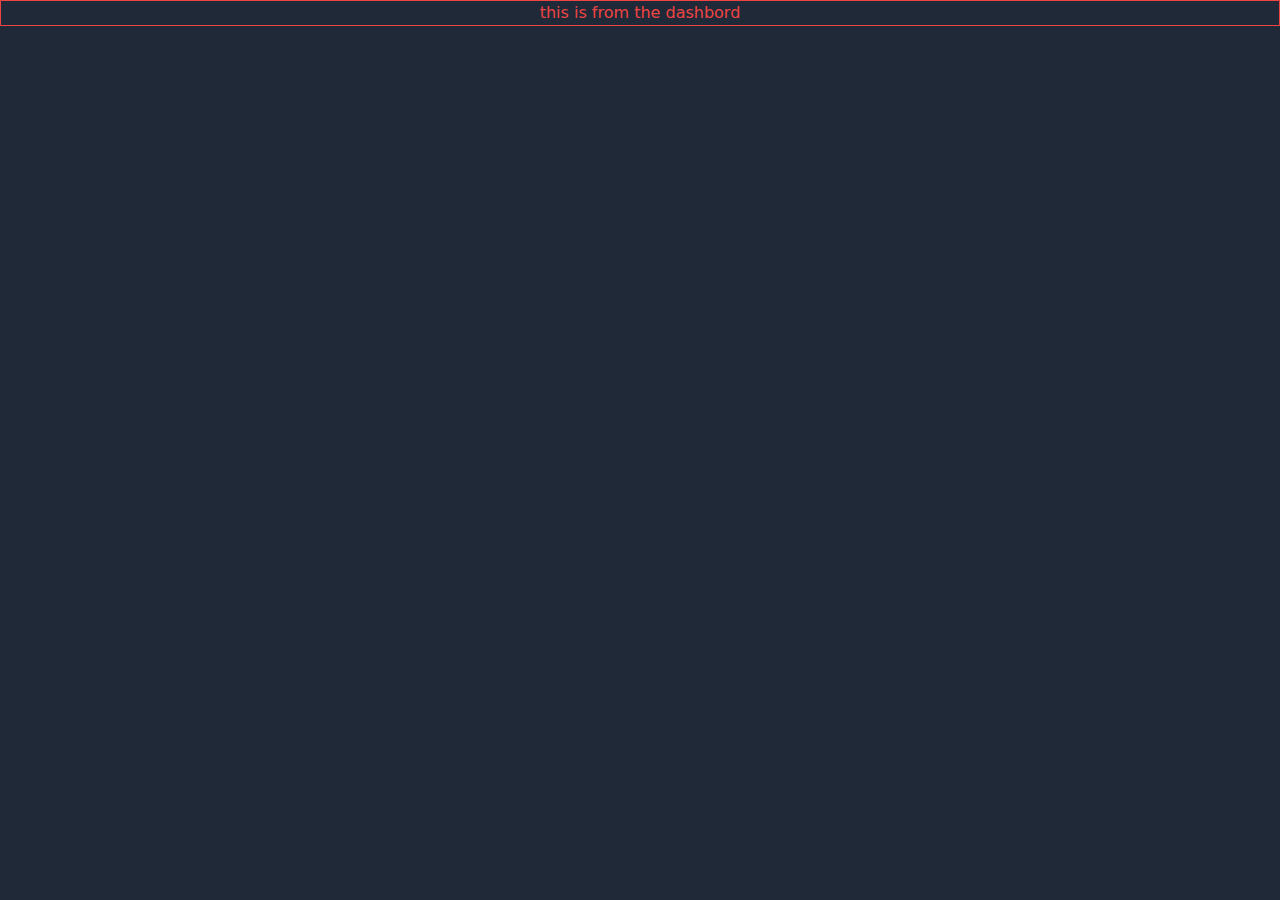
==== dashbord/dashbord.html @ 71847333 "inital commit with basic setup jqury ,tailwind and created basic structur of the dashbord" ====
<!DOCTYPE html>
<html lang="en">
<head>
    <meta charset="UTF-8">
    <meta name="viewport" content="width=device-width, initial-scale=1.0">
    <title>Dashbord</title>
</head>
<body class="bg-gray-800 border border-red-500">
    <h1 class="text-center text-red-500">this is from the dashbord</h1>
    <script src="../js/jquery.min.js"></script>
    <script src="../js/script.js"></script>
    <script src="../js/tailwind.js"></script>
    <script src="../js/tailwind.config.js"></script>
</body>
</html>
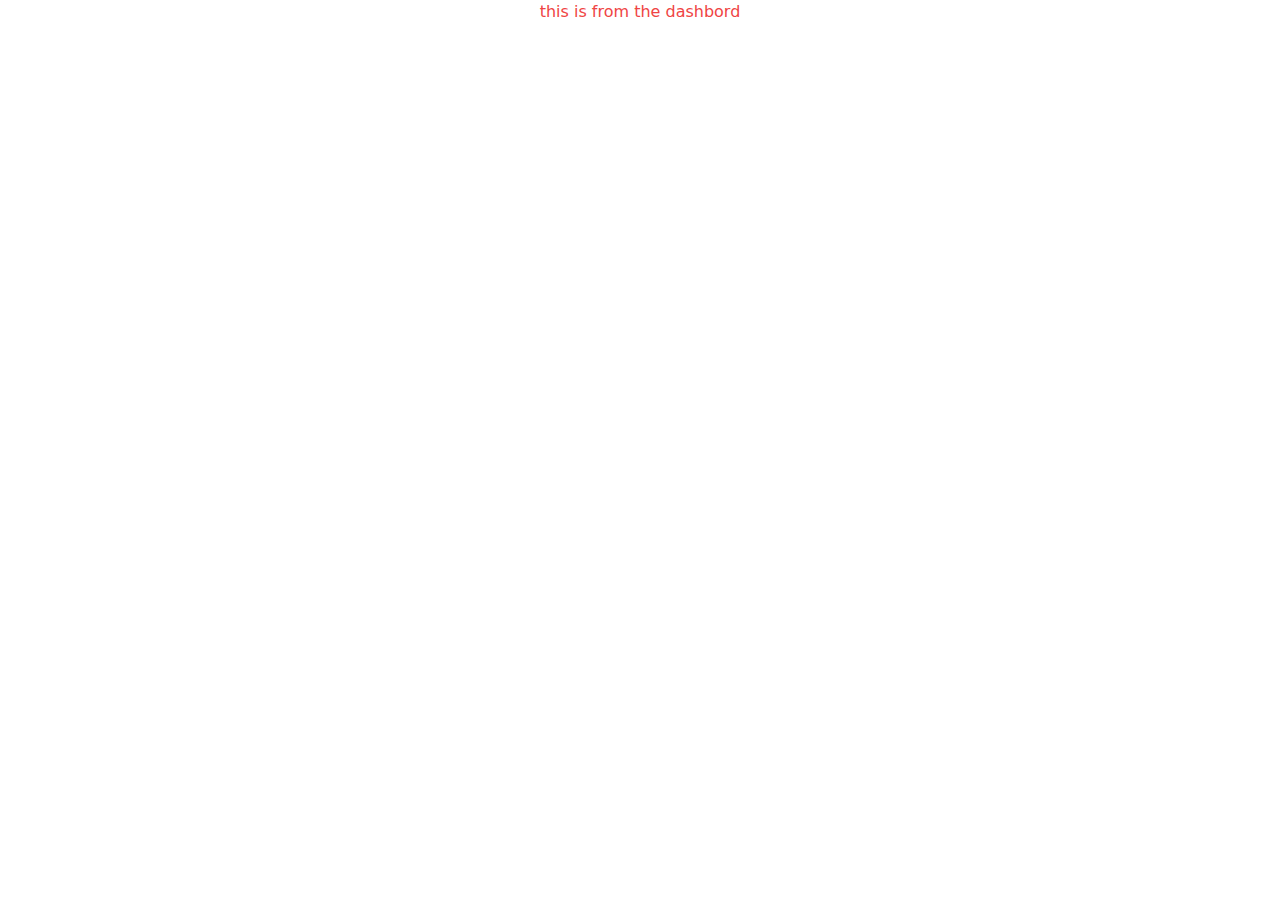
==== commit 1bf13d73: "feat  : dyanmic header message added" ====
--- a/dashbord/dashbord.html
+++ b/dashbord/dashbord.html
@@ -5,7 +5,7 @@
     <meta name="viewport" content="width=device-width, initial-scale=1.0">
     <title>Dashbord</title>
 </head>
-<body class="bg-gray-800 border border-red-500">
+<body class="">
     <h1 class="text-center text-red-500">this is from the dashbord</h1>
     <script src="../js/jquery.min.js"></script>
     <script src="../js/script.js"></script>
